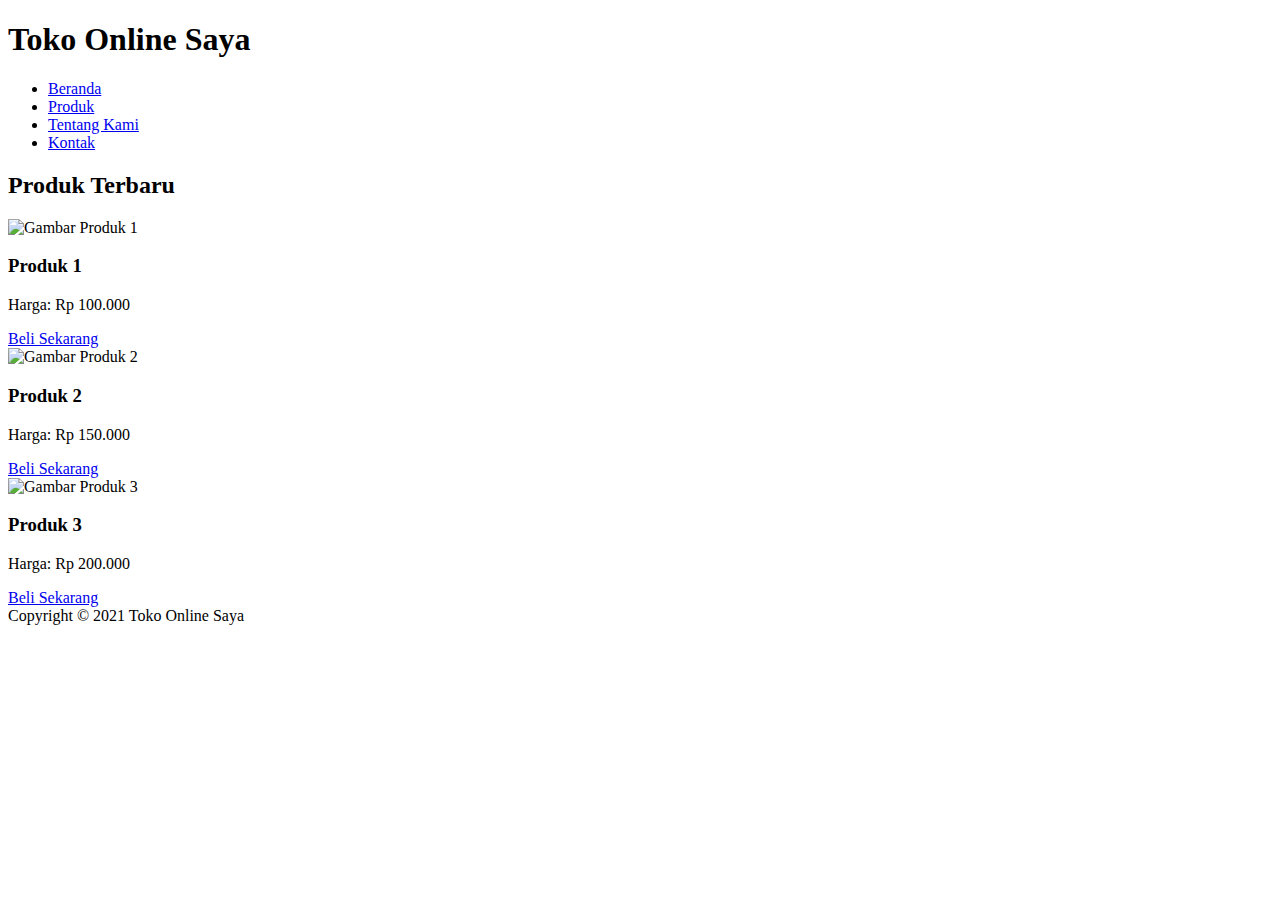
==== index.html @ af7c2072 "Rename Document3.html to index.html" ====
<!DOCTYPE html>
<html>
  <head>
    <meta charset="utf-8">
    <title>Toko Online Saya</title>
    <link rel="stylesheet" href="style.css">
  </head>
  <body>
    <header>
      <h1>Toko Online Saya</h1>
      <nav>
        <ul>
          <li><a href="#">Beranda</a></li>
          <li><a href="#">Produk</a></li>
          <li><a href="#">Tentang Kami</a></li>
          <li><a href="#">Kontak</a></li>
        </ul>
      </nav>
    </header>
    <main>
      <h2>Produk Terbaru</h2>
      <div class="product-grid">
        <div class="product">
          <img src="gambar1.jpg" alt="Gambar Produk 1">
          <h3>Produk 1</h3>
          <p>Harga: Rp 100.000</p>
          <a href="#" class="button">Beli Sekarang</a>
        </div>
        <div class="product">
          <img src="gambar2.jpg" alt="Gambar Produk 2">
          <h3>Produk 2</h3>
          <p>Harga: Rp 150.000</p>
          <a href="#" class="button">Beli Sekarang</a>
        </div>
        <div class="product">
          <img src="gambar3.jpg" alt="Gambar Produk 3">
          <h3>Produk 3</h3>
          <p>Harga: Rp 200.000</p>
          <a href="#" class="button">Beli Sekarang</a>
        </div>
      </div>
    </main>
    <footer>
      Copyright &copy; 2021 Toko Online Saya
    </footer>
  </body>
</html>
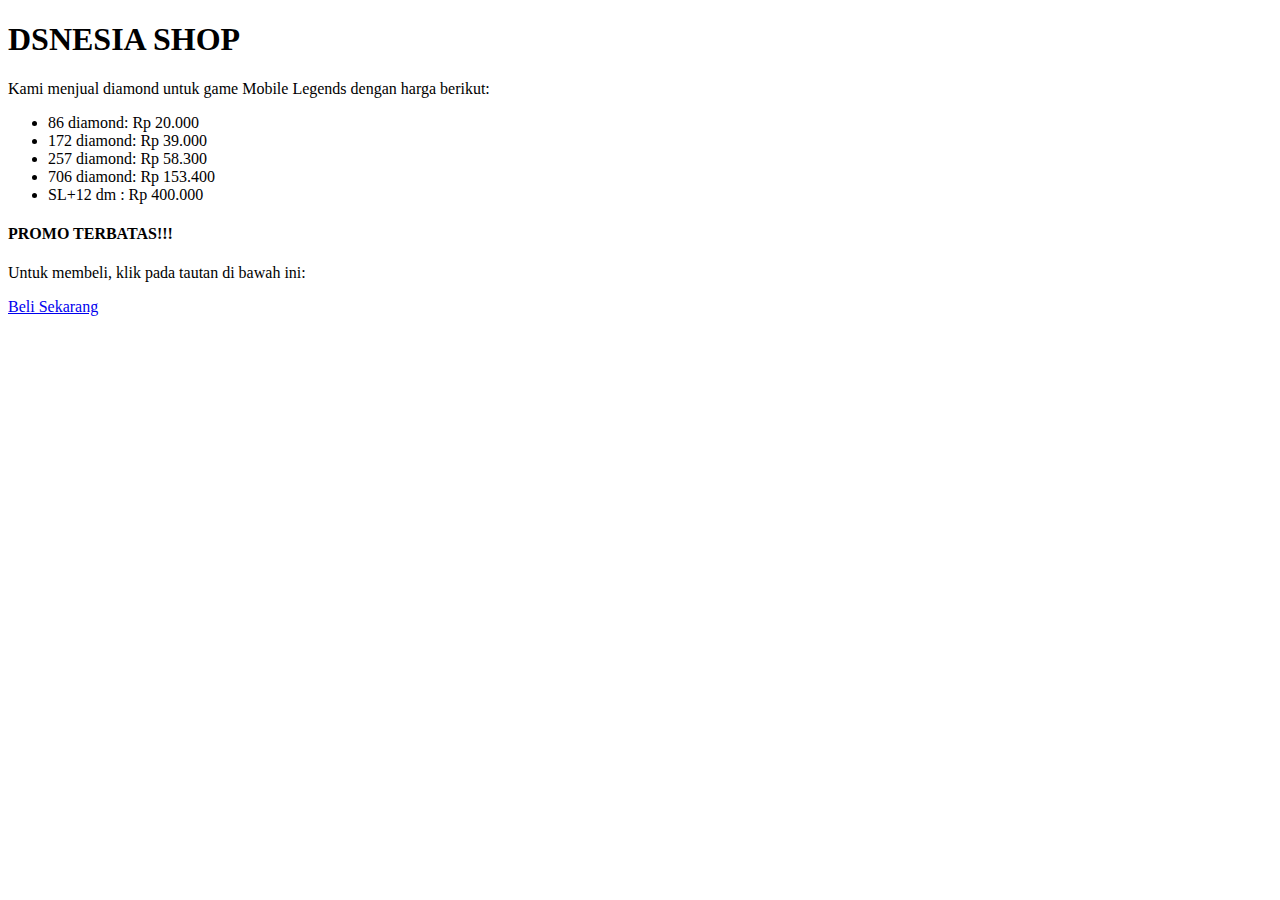
==== commit d66e0646: "Update index.html" ====
--- a/index.html
+++ b/index.html
@@ -1,47 +1,20 @@
 <!DOCTYPE html>
 <html>
-  <head>
-    <meta charset="utf-8">
-    <title>Toko Online Saya</title>
-    <link rel="stylesheet" href="style.css">
-  </head>
-  <body>
-    <header>
-      <h1>Toko Online Saya</h1>
-      <nav>
-        <ul>
-          <li><a href="#">Beranda</a></li>
-          <li><a href="#">Produk</a></li>
-          <li><a href="#">Tentang Kami</a></li>
-          <li><a href="#">Kontak</a></li>
-        </ul>
-      </nav>
-    </header>
-    <main>
-      <h2>Produk Terbaru</h2>
-      <div class="product-grid">
-        <div class="product">
-          <img src="gambar1.jpg" alt="Gambar Produk 1">
-          <h3>Produk 1</h3>
-          <p>Harga: Rp 100.000</p>
-          <a href="#" class="button">Beli Sekarang</a>
-        </div>
-        <div class="product">
-          <img src="gambar2.jpg" alt="Gambar Produk 2">
-          <h3>Produk 2</h3>
-          <p>Harga: Rp 150.000</p>
-          <a href="#" class="button">Beli Sekarang</a>
-        </div>
-        <div class="product">
-          <img src="gambar3.jpg" alt="Gambar Produk 3">
-          <h3>Produk 3</h3>
-          <p>Harga: Rp 200.000</p>
-          <a href="#" class="button">Beli Sekarang</a>
-        </div>
-      </div>
-    </main>
-    <footer>
-      Copyright &copy; 2021 Toko Online Saya
-    </footer>
-  </body>
+<head>
+  <title>DSNESIA SHOP</title>
+</head>
+<body>
+  <h1>DSNESIA SHOP</h1>
+  <p>Kami menjual diamond untuk game Mobile Legends dengan harga berikut:</p>
+  <ul>
+    <li>86 diamond: Rp 20.000</li>
+    <li>172 diamond: Rp 39.000</li>
+    <li>257 diamond: Rp 58.300</li>
+    <li>706 diamond: Rp 153.400</li>
+    <li>SL+12 dm   : Rp 400.000</li>
+  </ul>
+   <h4>PROMO TERBATAS!!!</h4>
+  <p>Untuk membeli, klik pada tautan di bawah ini:</p>
+  <a href="https://github.com/dsnesia/toko-online/mlbb">Beli Sekarang</a>
+</body>
 </html>
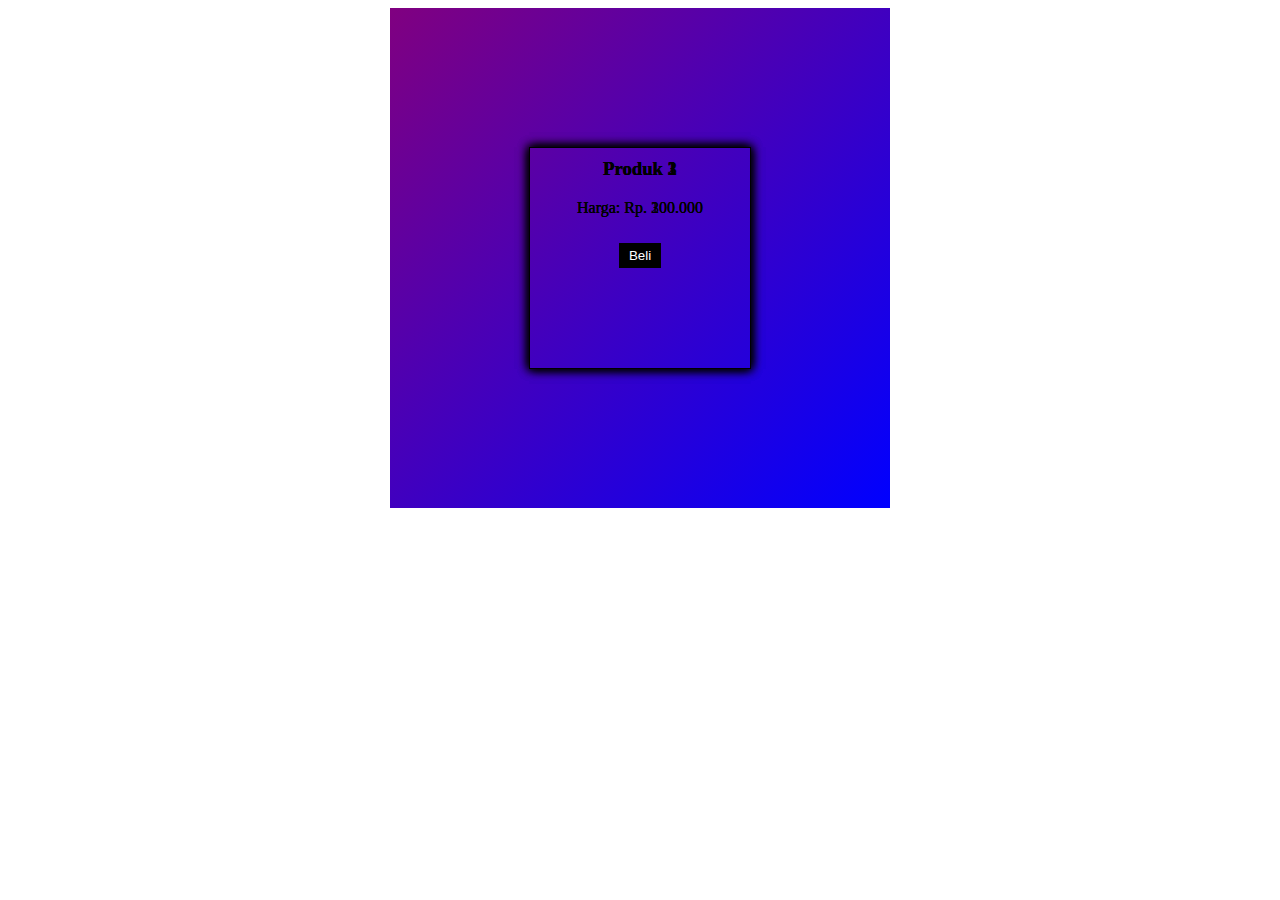
==== commit c34f39e8: "Add files via upload" ====
--- a/index.html
+++ b/index.html
@@ -1,20 +1,65 @@
 <!DOCTYPE html>
 <html>
 <head>
-  <title>DSNESIA SHOP</title>
+	<title>Toko Online</title>
+	<style type="text/css">
+		.container {
+			width: 500px;
+			height: 500px;
+			margin: 0 auto;
+			background: linear-gradient(to top left, #0000FF, #800080);
+			position: relative;
+		}
+		.product {
+			width: 200px;
+			height: 200px;
+			margin: 0 auto;
+			position: absolute;
+			top: 50%;
+			left: 50%;
+			transform: translate(-50%, -50%);
+			border: 1px solid #000;
+			box-shadow: 0 0 10px #000;
+			text-align: center;
+			padding: 10px;
+		}
+		.product h3 {
+			margin-top: 0;
+		}
+		.buy-btn {
+			background: #000;
+			color: #fff;
+			padding: 5px 10px;
+			border: none;
+			margin-top: 10px;
+		}
+	</style>
 </head>
 <body>
-  <h1>DSNESIA SHOP</h1>
-  <p>Kami menjual diamond untuk game Mobile Legends dengan harga berikut:</p>
-  <ul>
-    <li>86 diamond: Rp 20.000</li>
-    <li>172 diamond: Rp 39.000</li>
-    <li>257 diamond: Rp 58.300</li>
-    <li>706 diamond: Rp 153.400</li>
-    <li>SL+12 dm   : Rp 400.000</li>
-  </ul>
-   <h4>PROMO TERBATAS!!!</h4>
-  <p>Untuk membeli, klik pada tautan di bawah ini:</p>
-  <a href="https://github.com/dsnesia/toko-online/mlbb">Beli Sekarang</a>
+	<div class="container">
+		<div class="product">
+			<h3>Produk 1</h3>
+			<p>Harga: Rp. 100.000</p>
+			<button class="buy-btn">Beli</button>
+		</div>
+		<div class="product">
+			<h3>Produk 2</h3>
+			<p>Harga: Rp. 200.000</p>
+			<button class="buy-btn">Beli</button>
+		</div>
+		<div class="product">
+			<h3>Produk 3</h3>
+			<p>Harga: Rp. 300.000</p>
+			<button class="buy-btn">Beli</button>
+		</div>
+	</div>
+	<script type="text/javascript">
+		const buyBtn = document.querySelectorAll('.buy-btn');
+		buyBtn.forEach(function(btn){
+			btn.addEventListener('click', function(){
+				window.location.href = 'form.html';
+			});
+		});
+	</script>
 </body>
 </html>
